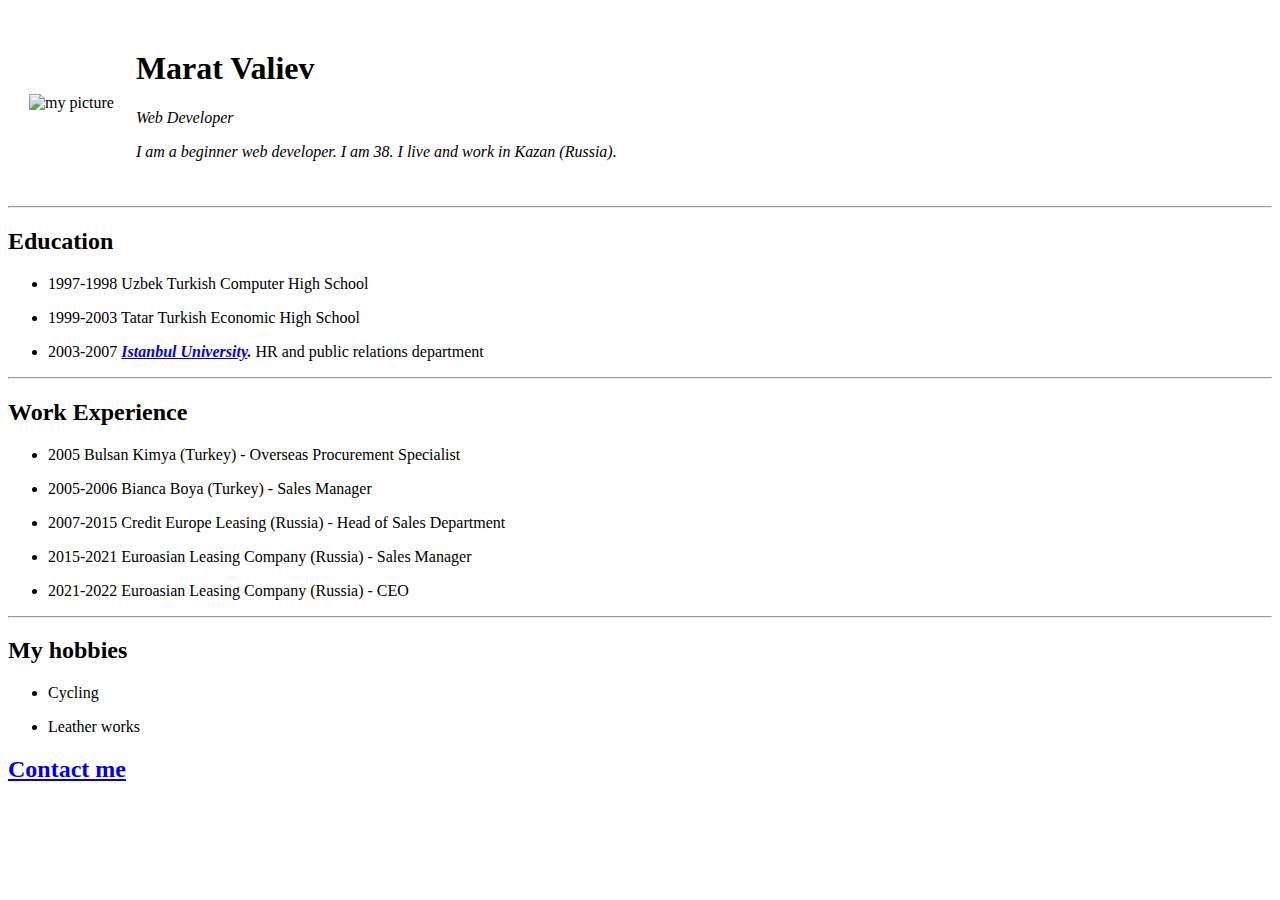
==== index.html @ 37c60e21 "Added initial CV files" ====
<!DOCTYPE html>
<html lang="en" dir="ltr">

<head>
  <meta charset="utf-8">
  <meta name="description" content="Мой личный сайт">
  <title> &#128525; Marat`s personal site</title>
</head>

<body>
  <table cellspacing='20'>
    <td>
      <img src="images/me.png" alt="my picture">
    </td>
    <td>
      <h1>Marat Valiev</h1>
      <p><em>Web Developer</em></p>
      <p><em>I am a beginner web developer. I am 38. I live and work in Kazan (Russia). </em></em></p>
    </td>
  </table>
  <hr>
  <h2>Education</h2>
  <ul cellspacing='10'>
    <li>
      <p>1997-1998 Uzbek Turkish Computer High School</p>
    </li>
    <li>
      <p>1999-2003 Tatar Turkish Economic High School</p>
    </li>
    <li>
      <p>2003-2007 <em> <strong> <a href="https://www.istanbul.edu.tr/tr/_">Istanbul University</a>. </strong> </em> HR and public relations department</p>
    </li>
  </ul>
  <hr>
  <h2>Work Experience</h2>
<ul>
  <li>
    <p>2005 Bulsan Kimya (Turkey) - Overseas Procurement Specialist</p>
  </li>
  <li>
    <p>2005-2006 Bianca Boya (Turkey) - Sales Manager </p>
  </li>
  <li>
    <p>2007-2015 Credit Europe Leasing (Russia) - Head of Sales Department</p>
  </li>
  <li>
    <p>2015-2021 Euroasian Leasing Company (Russia) - Sales Manager</p>
  </li>
  <li>
    <p>2021-2022 Euroasian Leasing Company (Russia) - CEO </p>
  </li>
</ul>
  <hr>
  <h2>My hobbies</h2>
  <ul>
    <li>
      <p>Cycling</p>
    </li>
    <li>
      <p>Leather works</p>
    </li>
  </ul>
  <h2><a href="contactme.html">Contact me</a></h2>
</body>

</html>
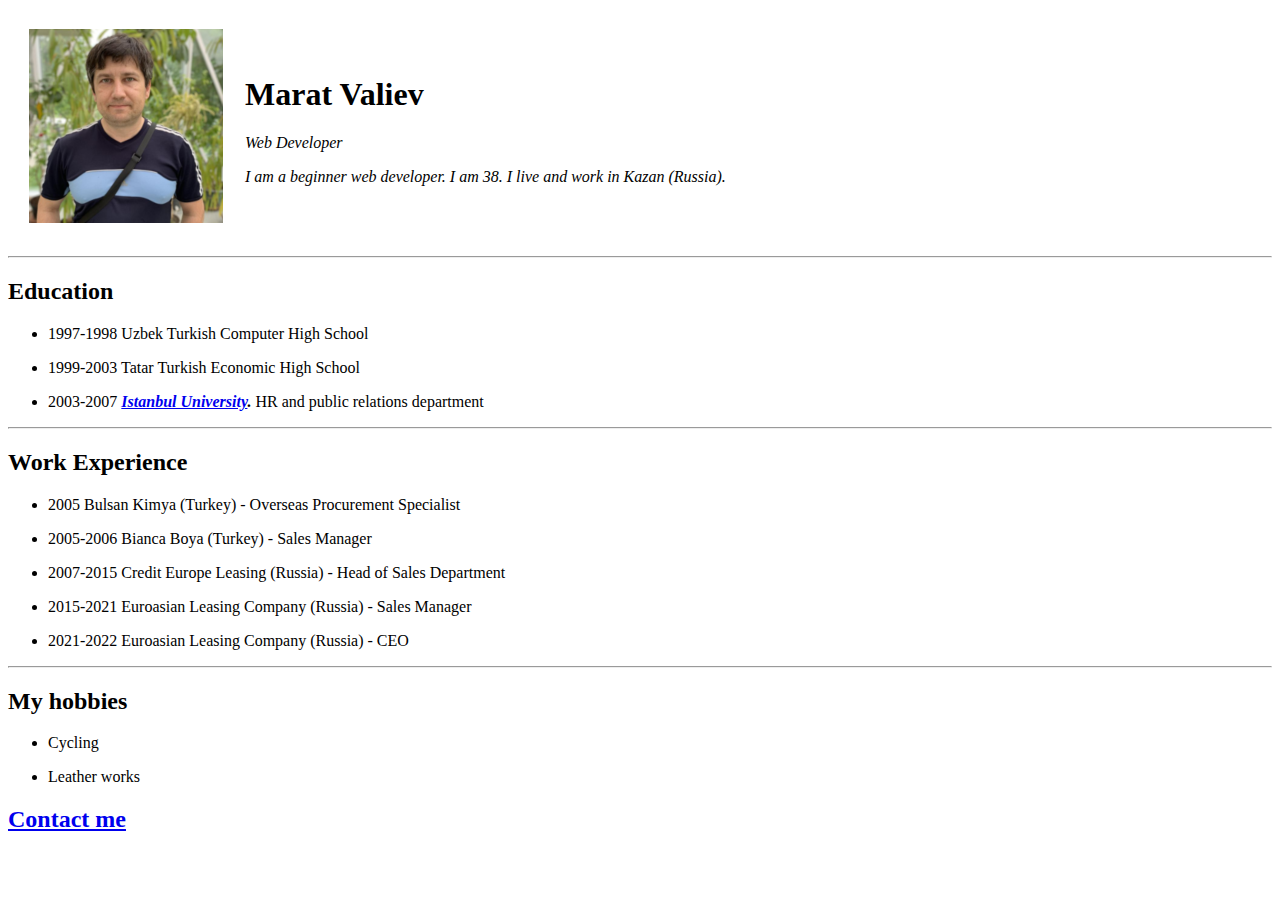
==== commit 612968d9: "Update index.html" ====
--- a/index.html
+++ b/index.html
@@ -10,7 +10,7 @@
 <body>
   <table cellspacing='20'>
     <td>
-      <img src="images/me.png" alt="my picture">
+      <img src="me.png" alt="my picture">
     </td>
     <td>
       <h1>Marat Valiev</h1>
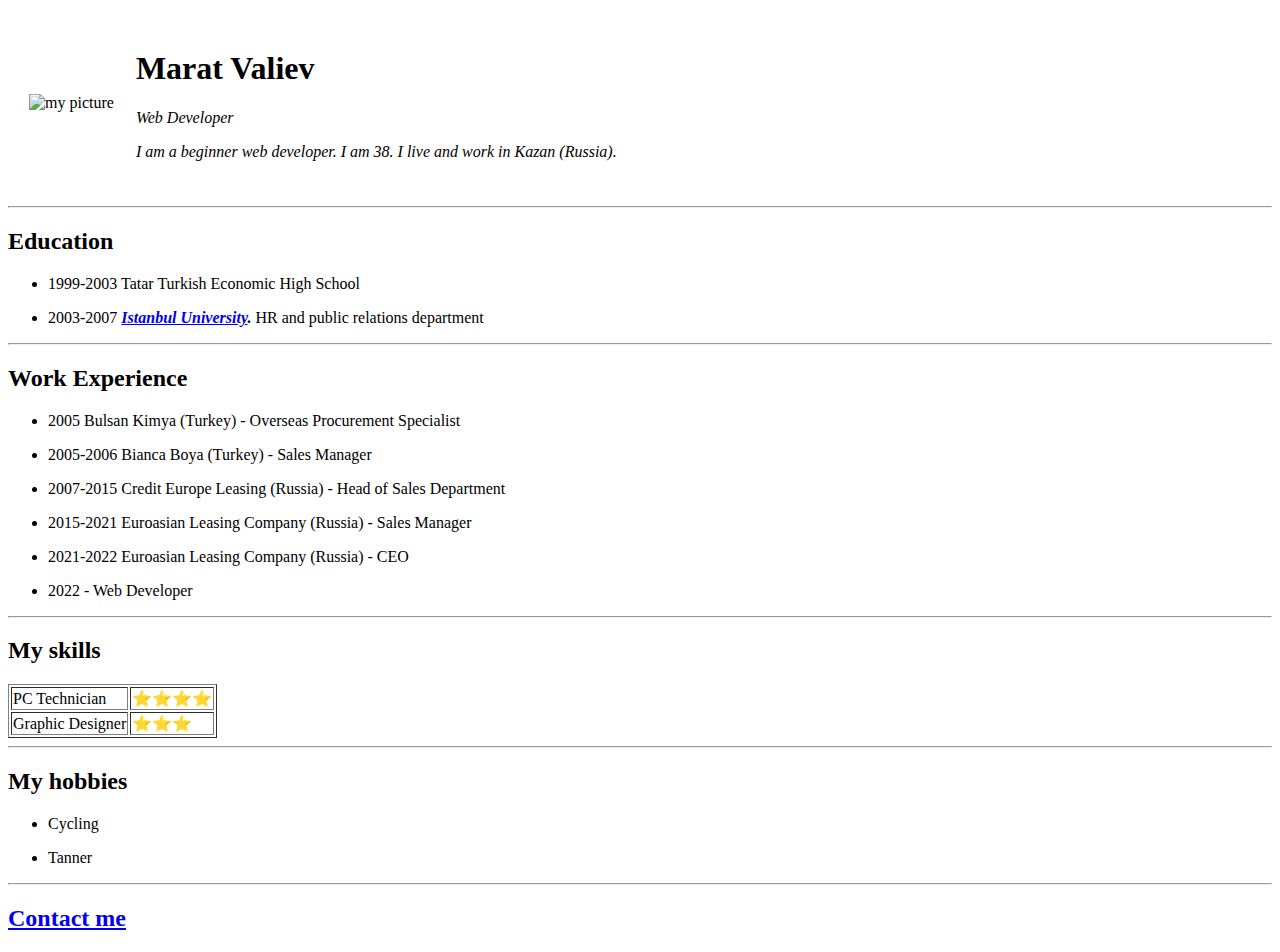
==== commit 66d6a69a: "Add files via upload" ====
--- a/index.html
+++ b/index.html
@@ -10,7 +10,7 @@
 <body>
   <table cellspacing='20'>
     <td>
-      <img src="me.png" alt="my picture">
+      <img src="images/me.png" alt="my picture">
     </td>
     <td>
       <h1>Marat Valiev</h1>
@@ -22,9 +22,6 @@
   <h2>Education</h2>
   <ul cellspacing='10'>
     <li>
-      <p>1997-1998 Uzbek Turkish Computer High School</p>
-    </li>
-    <li>
       <p>1999-2003 Tatar Turkish Economic High School</p>
     </li>
     <li>
@@ -33,23 +30,38 @@
   </ul>
   <hr>
   <h2>Work Experience</h2>
-<ul>
-  <li>
-    <p>2005 Bulsan Kimya (Turkey) - Overseas Procurement Specialist</p>
-  </li>
-  <li>
-    <p>2005-2006 Bianca Boya (Turkey) - Sales Manager </p>
-  </li>
-  <li>
-    <p>2007-2015 Credit Europe Leasing (Russia) - Head of Sales Department</p>
-  </li>
-  <li>
-    <p>2015-2021 Euroasian Leasing Company (Russia) - Sales Manager</p>
-  </li>
-  <li>
-    <p>2021-2022 Euroasian Leasing Company (Russia) - CEO </p>
-  </li>
-</ul>
+  <ul>
+    <li>
+      <p>2005 Bulsan Kimya (Turkey) - Overseas Procurement Specialist</p>
+    </li>
+    <li>
+      <p>2005-2006 Bianca Boya (Turkey) - Sales Manager </p>
+    </li>
+    <li>
+      <p>2007-2015 Credit Europe Leasing (Russia) - Head of Sales Department</p>
+    </li>
+    <li>
+      <p>2015-2021 Euroasian Leasing Company (Russia) - Sales Manager</p>
+    </li>
+    <li>
+      <p>2021-2022 Euroasian Leasing Company (Russia) - CEO </p>
+    </li>
+    <li>
+      <p>2022 - Web Developer</p>
+    </li>
+  </ul>
+  <hr>
+  <h2>My skills</h2>
+  <table cellspacing='2' border="1">
+          <tr>
+            <td>PC Technician</td>
+            <td>⭐⭐⭐⭐</td>
+          </tr>
+          <tr>
+            <td>Graphic Designer </td>
+            <td>⭐⭐⭐</td>
+          </tr>
+  </table>
   <hr>
   <h2>My hobbies</h2>
   <ul>
@@ -57,9 +69,10 @@
       <p>Cycling</p>
     </li>
     <li>
-      <p>Leather works</p>
+      <p>Tanner</p>
     </li>
   </ul>
+  <hr>
   <h2><a href="contactme.html">Contact me</a></h2>
 </body>
 
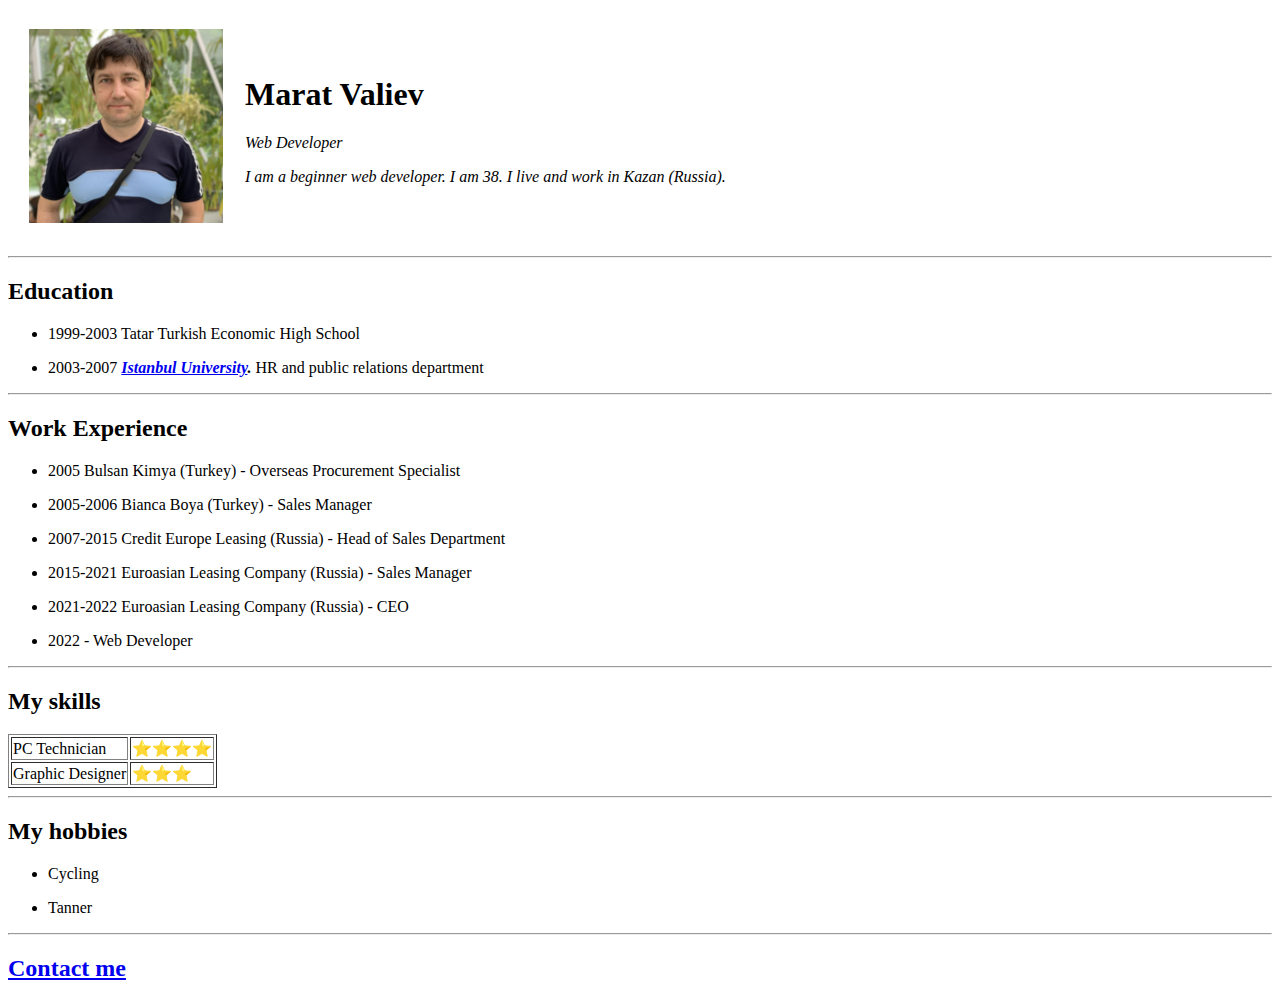
==== commit dcc9c1dd: "correct photo path" ====
--- a/index.html
+++ b/index.html
@@ -10,7 +10,7 @@
 <body>
   <table cellspacing='20'>
     <td>
-      <img src="images/me.png" alt="my picture">
+      <img src="me.png" alt="my picture">
     </td>
     <td>
       <h1>Marat Valiev</h1>
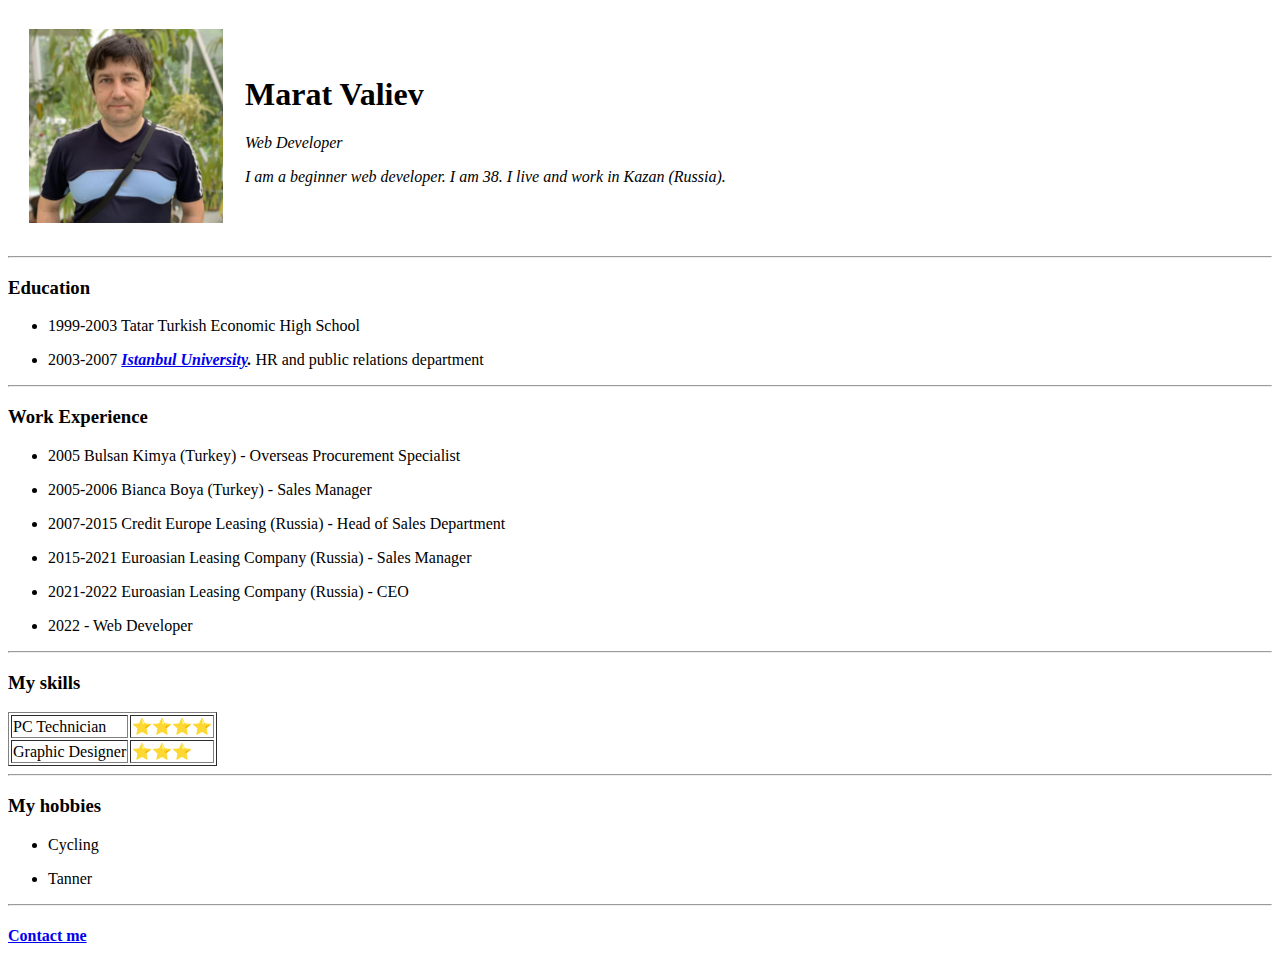
==== commit 06fcc6e4: "headings" ====
--- a/index.html
+++ b/index.html
@@ -19,7 +19,7 @@
     </td>
   </table>
   <hr>
-  <h2>Education</h2>
+  <h3>Education</h3>
   <ul cellspacing='10'>
     <li>
       <p>1999-2003 Tatar Turkish Economic High School</p>
@@ -29,7 +29,7 @@
     </li>
   </ul>
   <hr>
-  <h2>Work Experience</h2>
+  <h3>Work Experience</h3>
   <ul>
     <li>
       <p>2005 Bulsan Kimya (Turkey) - Overseas Procurement Specialist</p>
@@ -51,7 +51,7 @@
     </li>
   </ul>
   <hr>
-  <h2>My skills</h2>
+  <h3>My skills</h3>
   <table cellspacing='2' border="1">
           <tr>
             <td>PC Technician</td>
@@ -63,7 +63,7 @@
           </tr>
   </table>
   <hr>
-  <h2>My hobbies</h2>
+  <h3>My hobbies</h3>
   <ul>
     <li>
       <p>Cycling</p>
@@ -73,7 +73,7 @@
     </li>
   </ul>
   <hr>
-  <h2><a href="contactme.html">Contact me</a></h2>
+  <h4><a href="contactme.html">Contact me</a></h4>
 </body>
 
 </html>
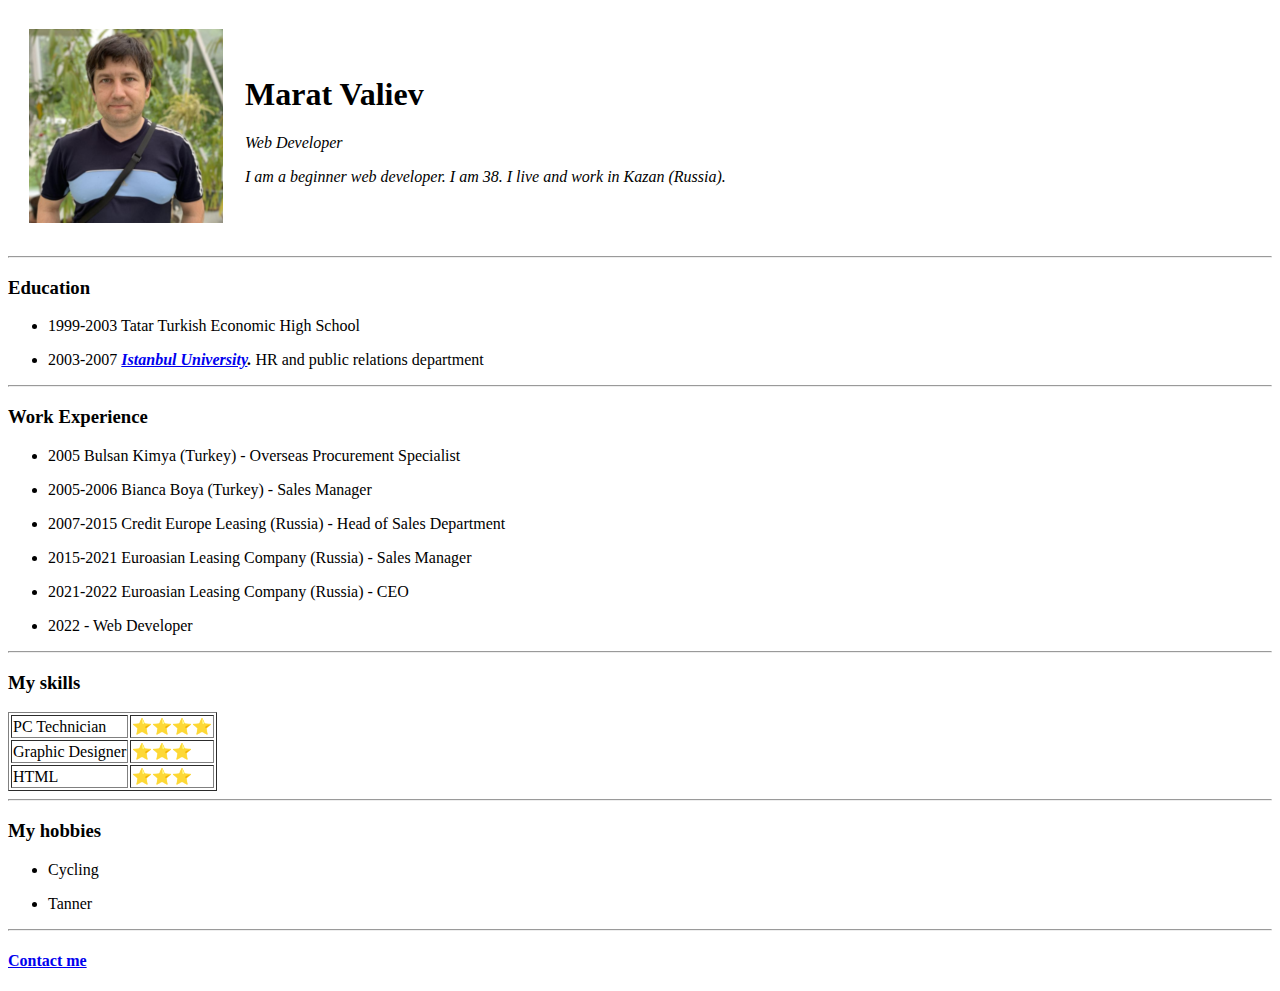
==== commit 502dcbe8: "blue font" ====
--- a/index.html
+++ b/index.html
@@ -5,6 +5,8 @@
   <meta charset="utf-8">
   <meta name="description" content="Мой личный сайт">
   <title> &#128525; Marat`s personal site</title>
+<link rel="stylesheet" href="css/styles.css">
+
 </head>
 
 <body>
@@ -53,14 +55,18 @@
   <hr>
   <h3>My skills</h3>
   <table cellspacing='2' border="1">
-          <tr>
-            <td>PC Technician</td>
-            <td>⭐⭐⭐⭐</td>
-          </tr>
-          <tr>
-            <td>Graphic Designer </td>
-            <td>⭐⭐⭐</td>
-          </tr>
+    <tr>
+      <td>PC Technician</td>
+      <td>⭐⭐⭐⭐</td>
+    </tr>
+    <tr>
+      <td>Graphic Designer </td>
+      <td>⭐⭐⭐</td>
+    </tr>
+    <tr>
+      <td>HTML </td>
+      <td>⭐⭐⭐</td>
+    </tr>
   </table>
   <hr>
   <h3>My hobbies</h3>
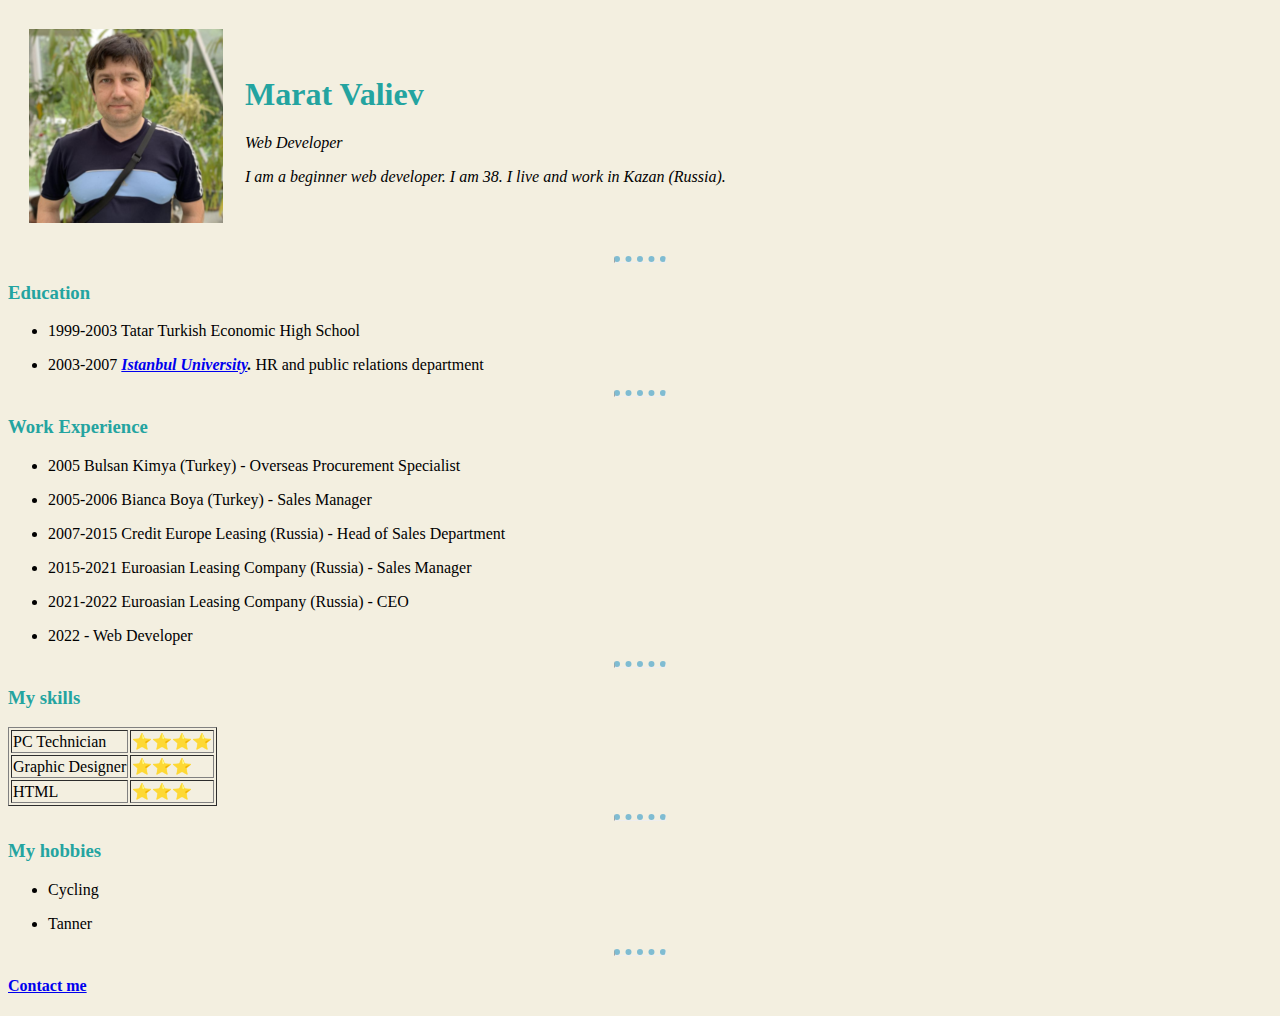
==== commit 725683e7: "correct path" ====
--- a/index.html
+++ b/index.html
@@ -5,7 +5,7 @@
   <meta charset="utf-8">
   <meta name="description" content="Мой личный сайт">
   <title> &#128525; Marat`s personal site</title>
-<link rel="stylesheet" href="css/styles.css">
+<link rel="stylesheet" href="styles.css">
 
 </head>
 
--- a/styles.css
+++ b/styles.css
@@ -0,0 +1,17 @@
+body {
+  background-color: #f3efe0
+}
+
+hr {
+  border-top: 6px dotted #7FBCD2;
+  background-color: none;
+  width: 4%;
+}
+
+h1 {
+  color: #24a4a0;
+}
+
+h3 {
+  color: #24a4a0;
+}
